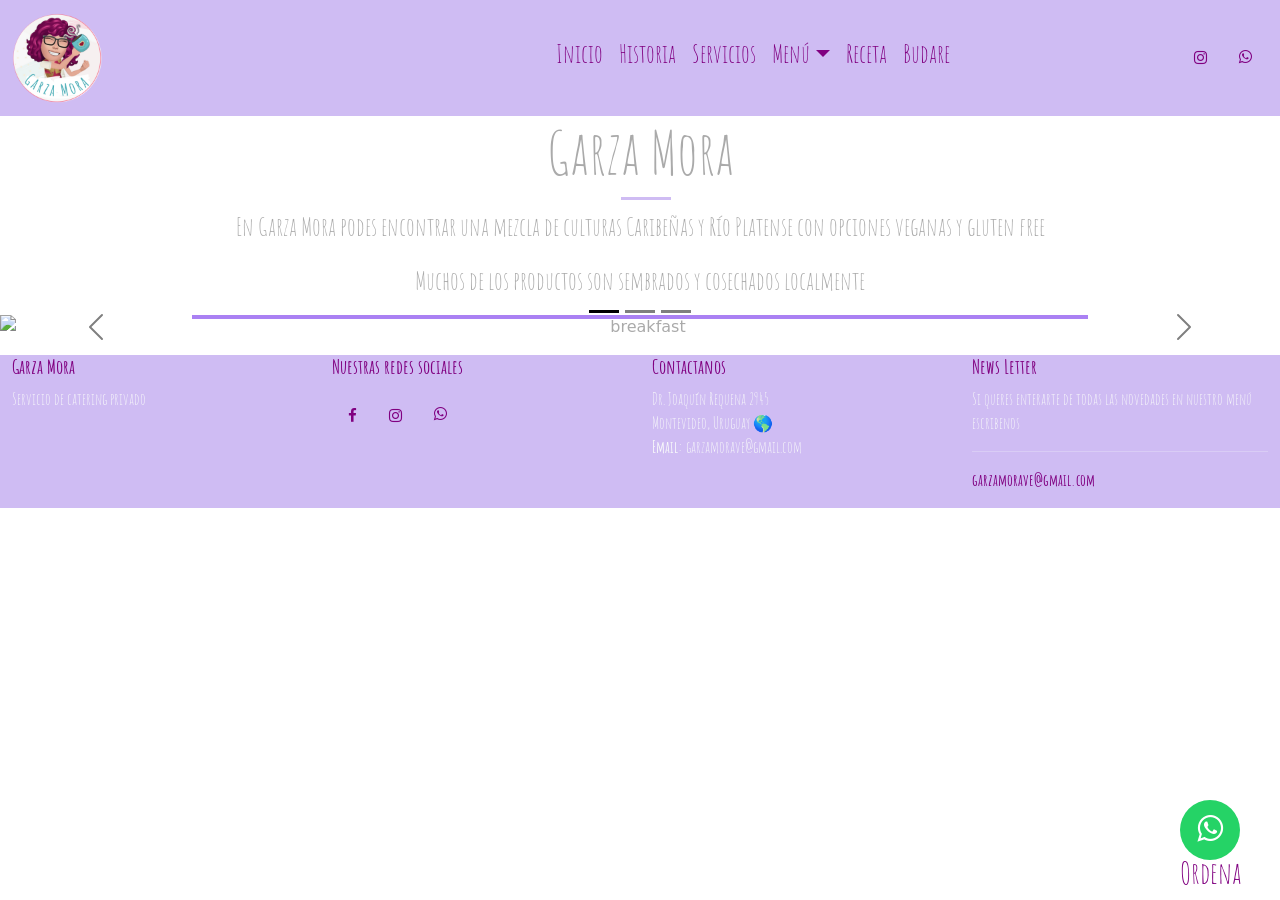
==== index.html @ 0e4f7285 "first commit" ====
<!DOCTYPE html>
<html lang="en">
<head>
    <meta charset="UTF-8">
    <meta http-equiv="X-UA-Compatible" content="IE=edge">
    <meta name="viewport" content="width=device-width, initial-scale=1.0">
    
    
    <link href="https://cdn.jsdelivr.net/npm/bootstrap@5.0.2/dist/css/bootstrap.min.css" rel="stylesheet" integrity="sha384-EVSTQN3/azprG1Anm3QDgpJLIm9Nao0Yz1ztcQTwFspd3yD65VohhpuuCOmLASjC" crossorigin="anonymous">
   
     <!--CSS PROPIO-->
   
   <link rel="stylesheet" href="css/styles.css">
    <link rel="icon" href="img/Logo_2.png">

    <!--Font family google-->
    <link href='https://fonts.googleapis.com/css?family=Amatic SC' rel='stylesheet'>

    <!--Whatssap icon-->
    <link rel="stylesheet" href="https://stackpath.bootstrapcdn.com/font-awesome/4.7.0/css/font-awesome.min.css">

    <title>Garza Mora</title>
    <meta name="Comida Caribeña" content="Comida tipica venezolana con variantes veganas">
    <meta name="keywords" content="food,venezuelan">

</head>

<!--NAV-BAR-->
<header>

    <nav class="navbar navbar-expand-md navbar-dark  bd-navbar" >

        <div class="container-fluid">
             <!--LOGO GARZA MORA-->
            <a class="navbar-brand" href="index.html" >
               
                <img src="img/Logo_2.png" alt="" width="90" href="index.html">
            </a>
            <button class="navbar-toggler" 
            type="button" 
            data-bs-toggle="collapse" 
            data-bs-target="#menu"
            aria-controls="navbarSupportedContent"
            aria-expanded="false"
            aria-label="Toogle navigation">
            
            
                <span class="navbar-toggler-icon"></span>
            </button> 

            <!--ELEMENTOS DEL MENÚ-->
            <div class="collapse navbar-collapse" id="menu">
              <ul class="navbar-nav mx-auto" style="width: 200px;" >
                  <li class="nav-item"><a class="nav-link h6" style="color: purple;"  href="index.html">Inicio</a></li>
                  <li class="nav-item"><a class="nav-link h6" style="color: purple;" href="historia.html">Historia</a></li>
                  <li class="nav-item"><a class="nav-link h6" style="color: purple;" href="servicio.html">Servicios</a></li>
                  <li class="nav-item dropdown"><a class="nav-link h6 dropdown-toggle" style="color: purple;"  href="menu.html" 
                      id="navbarDropdown" role="button" data-bs-toggle="dropdown">Menú</a>
                      <ul class="dropdown-menu">
                          <li> <a class="dropdown-item text-white "href="menu.html">Team Salado</a></li>
                          <li><a class="dropdown-item text-white" href="dulce.html">Team Dulce</a></li>
                     
                          </li>

                      </ul>
                    </li>
                    <hr class="text-white-50">

                    <li class="nav-item"><a class="nav-link h6"  style="color: purple;"href="receta.html">Receta</a></li>
                    <li class="nav-item"><a class="nav-link h6"  style="color: purple;"href="budare.html">Budare</a></li>


                </ul>
                <!--ENLACES REDES SOCIALES-->
                <ul class="navbar-nav flex-row flex-wrap text-light">

                   <li class="nav item col-6 col-md-auto p-3"><a href="https://www.instagram.com/garza.mora/"><i class="fa fa-instagram" style="font-size:15px;color:purple"></i></a></li>
                   <li class="nav item col-6 col-md-auto p-3"><a href="https://api.whatsapp.com/send?phone=092010787" class="btn-wsp" style="font-size:15px;color:purple" target="_blank">
                   <i class="fa fa-whatsapp my float"></i> </a></li>
             
           </ul>
          
            </div>
        </div>

    </nav>
</header>

<!--Introducción-->
<main>
<section class="section-tittle">
  <h1>Garza Mora</h1>
  <p class="descripp">En Garza Mora podes encontrar una mezcla de culturas Caribeñas y Río Platense con opciones veganas y gluten free</p>
  <p class="descripp">Muchos de los productos son sembrados y cosechados localmente</p>

<!--CARRUSEL-->
<div id="carouselExampleDark" class="carousel carousel-dark slide" data-bs-ride="carousel">
    <div class="carousel-indicators">
      <button type="button" data-bs-target="#carouselExampleDark" data-bs-slide-to="0" class="active" aria-current="true" aria-label="Slide 1"></button>
      <button type="button" data-bs-target="#carouselExampleDark" data-bs-slide-to="1" aria-label="Slide 2"></button>
      <button type="button" data-bs-target="#carouselExampleDark" data-bs-slide-to="2" aria-label="Slide 3"></button>
    </div>
    <div class="carousel-inner mb-3 mt-3">
      <div class="carousel-item active" data-bs-interval="10000">
        <img src="img/web.png" class="d-block w-100" alt="breakfast">
        <div class="carousel-caption d-none d-md-block text-light" style="background-color: #AA81F3">
       
          <h5>Bienvenidos a Garza Mora</h5>
          <h4>Desayunos</h4>
          <p>Desayunos temáticos desde el típico venezolano (arepas, frijoles negros y diferentes contornos).</p>
          <p>Hasta Norteamericanos (Waffles con huevos revueltos, tocino y mantequilla de maní)</p>
        </div>
      </div>
      <div class="carousel-item" data-bs-interval="2000">
        <img src="img/web (2).png" class="d-block w-100" alt="brunch">
        <div class="carousel-caption d-none d-md-block text-light" style="background-color: #AA81F3">
          <h4>Brunch</h4>
          <p>Opciones saladas y dulces para degustar </p>
          <p>Tenemos delivery o degustaciones en terraza exclusiva</p>
        </div>
      </div>
      <div class="carousel-item">
        <img src="img/dinner.jpg" class="d-block w-100" alt="...">
        <div class="carousel-caption d-none d-md-block text-light" style="background-color: #AA81F3">
          <h4>Cenas</h4>
          <p>Cenas personalizadas</p>
          <p>Se pueden degustar distintos tipos de entradas, plato principal y postres</p>
        </div>
      </div>
    </div>
    <button class="carousel-control-prev" type="button" data-bs-target="#carouselExampleDark" data-bs-slide="prev">
      <span class="carousel-control-prev-icon" aria-hidden="true"></span>
      <span class="visually-hidden">Previous</span>
    </button>
    <button class="carousel-control-next" type="button" data-bs-target="#carouselExampleDark" data-bs-slide="next">
      <span class="carousel-control-next-icon" aria-hidden="true"></span>
      <span class="visually-hidden">Next</span>
    </button>
  </div>

  </section>
</main>
  
   <!--FOOTER-->
   <footer id="footer">
    <div class="container-fluid text-light">
  
      <div class="row">
        <div class="col-lg-3 col-md-6">
          <h4>Garza Mora</h4>
          <p>Servicio de catering privado</p> <br>
          
        </div>
        
        <div class="col-lg-3 col-md-6">
          <h4>Nuestras redes sociales</h4>
          <ul class="navbar-nav flex-row flex-wrap text-light">
  
            <li class="nav item col-6 col-md-auto p-3" ><a href="https://www.facebook.com/Garzamoragourmet"><i class="fa fa-facebook" style="font-size:15px;color:purple"></i></a></li>
           <li class="nav item col-6 col-md-auto p-3"><a href="https://www.instagram.com/garza.mora/"><i class="fa fa-instagram" style="font-size:15px;color:purple"></i></a></li>
           <li class="nav item col-6 col-md-auto p-3"><a href="https://api.whatsapp.com/send?phone=092010787" class="btn-wsp" style="font-size:15px;color:purple" target="_blank">
           <i class="fa fa-whatsapp my float"></i>
           </a></li>
     
   </ul>
  
  
  
          
        </div>
        <div class="col-lg-3 col-md-6">
  
          <h4>Contactanos </h4>
          <p>Dr. Joaquín Requena 2945 <br>
          Montevideo, Uruguay 🌎<br>
          <strong> Email:</strong> garzamorave@gmail.com
          <br>
        </p>
        
          
        </div>
        <div class="col-lg-3 col-md-6"> 
  
          
          <h4>News Letter</h4>
          <p>Si queres enterarte de todas las novedades en nuestro menú escribenos</p> <hr>
          <form action="post">
            <p id="mail_Garza" style="color: purple; font-weight: bold;">garzamorave@gmail.com</p>
            
          </form>
  
        </div>
  
        </div>
      </div>
  
    </div>

    <a href="https://api.whatsapp.com/send?phone=092010787" class="whatsapp" target="_blank">
         <i class="fa fa-whatsapp whatsapp-icon"></i><p style="color: purple;">Ordena</p>
      </a>
          
  
  </footer>

  <script src="https://kit.fontawesome.com/c604e8d5b8.js" crossorigin="anonymous"></script>
  <script src="https://cdn.jsdelivr.net/npm/@popperjs/core@2.9.2/dist/umd/popper.min.js" integrity="sha384-IQsoLXl5PILFhosVNubq5LC7Qb9DXgDA9i+tQ8Zj3iwWAwPtgFTxbJ8NT4GN1R8p" crossorigin="anonymous"></script>
  <script src="https://cdn.jsdelivr.net/npm/bootstrap@5.0.2/dist/js/bootstrap.min.js" integrity="sha384-cVKIPhGWiC2Al4u+LWgxfKTRIcfu0JTxR+EQDz/bgldoEyl4H0zUF0QKbrJ0EcQF" crossorigin="anonymous"></script>   
</body>


</html>
---- css/styles.css ----
@charset "UTF-8";

/*paleta de colores */
/*fuente */
/*Espacio */
/*tamaño pantalla */
/*background-color*/
/*border-color*/
/*mixin*/
body {
  background-color: white;
  /* font-family: Arial, Helvetica, sans-serif; */
}



.nav-item .nav-link {
  font-family: 'Amatic SC';
  color: purple;
  font-size: 25px;
  
}

.dropdown-item{
  font-family: 'Amatic SC';
  font-size: 20px;
  color: purple;
}

.dropdown-item:hover{
  background-color: purple;
}

/*NAV BAR*/
.nav-link:hover{
  color: grey !important;
}

.timeline {
  position: relative;
  max-width: 1200px;
  margin: 0 auto;
}

.navbar{
  background-color: #cfbcf3;
}
.navbar-toggler{
  color: purple;
}
.dropdown-menu{
  background-color: #AA81F3
}
/*FOOTER*/
#footer{
  background-color: #cfbcf3;

  font-family: 'Amatic SC';
  
 
}
.whatsapp {
  position:fixed;
  width:60px;
  height:60px;
  bottom:40px;
  right:40px;
  background-color:#25d366;
  color:#FFF;
  border-radius:50px;
  text-align:center;
  font-size:30px;
  z-index:100;
}

.whatsapp-icon {
  margin-top:13px;
}
.whatsapp-text {
  font-size: 16px;
  margin-right: 30px;
  color: purple !important;
  
}

#img-serv{
  height: 10%;
} 

#footer h4 p{
  font-weight: bold;
  font-size: 15px;

}

#footer h4{
  font-weight: bold;
  font-size: 20px;
  color: purple;

}
#footer h4:hover{
  color: lightgray;


}

#mail_garza{
  color: purple;
  font-weight: bold;
}

#mail_garza p:hover{
  color: lightgray;
}
.timeline::after {
  content: "";
  position: absolute;
  width: 6px;
  height: 100%;
  background-color: #F0F0F0;
  top: 0;
  bottom: 0;
  left: 50%;
  margin-left: -6px;
}

.timeline img {
  width: 100%;
  height: auto;
  width: 100%;
  height: auto;
}

.container-1 {
  padding: 10px 40px;
  position: relative;
  background-color: inherit;
  width: 50%;
}

.container-1::after {
  content: "";
  position: absolute;
  width: 25px;
  height: 25px;
  right: -10px;
  background-color: #F0F0F0;
  border: 4px solid purple;
  top: 15px;
  border-radius: 50%;
  z-index: 1;
}

.content {
  padding: 20px 30px;
  background-color: #F0F0F0;
  position: relative;
  border-radius: 6px;
}

.left {
  left: 0;
}

.left::before {
  content: "";
  height: 0;
  position: absolute;
  top: 22px;
  width: 0;
  z-index: 1;
  right: 30px;
  border: medium solid #F0F0F0;
  border-width: 10px 0 10px 10px;
  border-color: transparent transparent transparent #F0F0F0;
}

.right {
  left: 50%;
}

.right::before {
  content: "";
  height: 0;
  position: absolute;
  top: 22px;
  width: 0;
  z-index: 1;
  left: 30px;
  border: medium solid #F0F0F0;
  border-width: 10px 10px 10px 0px;
  border-color: transparent #F0F0F0 transparent transparent;
}

.right::after {
  left: -16px;
}

.wrap {
  max-width: 1200px;
  margin: 0 auto;
}

.section-tittle {
  text-align: center;
  margin-bottom: 10px;
  color: #aaaaaa;
}

.section-tittle h1 {
  text-transform: capitalize;
  font-family: 'Amatic SC';
  font-size: 60px;
  padding-bottom: 12px;
  position: relative;
  display: inline-block;
}



.section-tittle h1:hover {
  color: purple;
}

.section-tittle h1::before {
  content: "";
  position: absolute;
  width: 50px;
  height: 3px;
  background-color: #cfbcf3;
  bottom: 0;
  left: 40%;
  transform: translateX(-50);
}

.descripp{
  font-family: 'Amatic SC';
  font-size: 25px;

}

.single-menu {
  display: flex;
  justify-content: space-evenly;
  flex-wrap: wrap;

}

.single-menu .menu-content h5 {
  text-transform: capitalize;
  font-size: 20px;
  font-weight: 300;
  border-bottom: 1px dashed #cfbcf3;
  padding-bottom: 5px;
  margin-bottom: 10px;
}

.single-menu .menu-content h5 span {
  color: purple;
  float: right;
  font-weight: 500;
  font-style: italic;
}

.single-menu img {
  border-radius: 50%;
  max-width: 100px;
  border: 1px dashed #ddd;
  padding: 3px;
  margin-right: 15px;
  margin-top: 10px;
  transition: 0.3s;
}

.menu__team {
  background-color: #cfbcf3;
  bottom: 1px;
  background-size: cover;
  height: 100%;
  width: 100%;
  color: purple;
  font-family: system-ui;
  text-align: center;
  border-radius: 4px;
  column-gap: 2px;
}

.menu__team h3 {
  text-transform: capitalize;
  font-size: 24px;
  font-weight: 500;
  margin-bottom: 10px;
}

#fotos:hover {
  transform: rotate(360deg);
}

.section {
  padding-top: 50px;
  padding-bottom: 50px;
}

.bg-color {
  background-color: #f6f7f9;
}

.sub-heading h1 {
  font-family: 'Amatic SC';
  font-size: 60px;
  padding-bottom: 5px;
  position: relative;
  display: inline-block;
  text-align: center;
  margin-bottom: 10px;
  color: #aaaaaa;
}

.sub-heading h1:hover {
  color: purple;
}

.sub-heading h1:before {
  content: "";
  position: absolute;
  width: 30px;
  height: 3px;
  background-color: #cfbcf3;
  bottom: 0;
  left: 40%;
  transform: translateX(-180);
}

.sub-heading h2 {
  font-weight: 700;
}

.service-box {
  padding: 20px;
  height: 100%;
  width: 100%;
  background-color: #fff;
  border: 1px solid #cfbcf3;
  transition: 0.4s;
  transform: translateY(0);
  cursor: pointer;
}

.service-box:hover {
  box-shadow: 0 0 30px #eee;
  transform: translateY(-0.5rem);
}

.service-content h3 {
  
  font-family: 'Amatic SC';
  font-size: 40px;
  font-weight: 700;
  text-align: center;
  color: #cfbcf3;
}

.service-content h3:hover {
  color: purple;
}

@media (max-width: 768px) {
  .timeline::after {
    left: 31px;
  }

  .container-1 {
    width: 100%;
    padding-left: 70px;
    padding-right: 25px;
  }

  .container-1::before {
    left: 60px;
    border: medium solid #F0F0F0;
    border-width: 10px 10px 10px 0;
    border-color: transparent #F0F0F0 transparent transparent;
  }

  .left::after {
    left: 15px;
  }

  .right {
    left: 0%;
  }

  .right::after {
    left: 15px;
  }
}

/*# sourceMappingURL=styles.css.map */

/*RECETA*/

.food-menu{
  text-align: center;
 
  
  display: flex;
  gap: 2em;
  margin-left: auto;
 flex-wrap: wrap; 
  padding-bottom: 50px;
}

.food{
  text-align: center;
  flex: 1 0 15em;
  margin-left: auto;

}

.food img{
  width: 100%;
  border-radius: 50%;
 
  border: 10px solid #cfbcf3;
}

.food-menu .content_H{
  flex: 1 0 17em;
  margin-top: 40px;
}
.content_H{
  
  background-color: #F0F0F0;
  margin-bottom: 10px;
  
  border-radius: 10px;
}

.content_H h2 {

  font-family: 'Amatic SC';
  background-color: #cfbcf3 ;

  color: purple;
  padding: 10px 20px;
  font-size: 1.2rem;
  text-align: left ;
  border-bottom-left-radius: 30px;
  border-top-left-radius: 30px;
}

.content_H .desc{
 
  margin: 0px auto;
  text-align: left;
  

 
}

.content_H .desc p{
  text-align: justify;
 

  align-items: center;
  line-height: 1.5;
  
  color: #aaaaaa;
}



.content_H .desc h3{
  padding: 10px 20px;
  font-size: 15px;
  text-align: left;
  color: purple;
  list-style: none;
}



.content_H .desc span{
  display: inline-block;
  margin-top: 20px;
  margin-left: 32px;
  text-align: center;
}

.desc ul li{

  display: flex;
}

.svg{
  width: 35px;
  justify-content: space-evenly;
}
/*MEDIA RECETA*/

@media (max-width:792px){
  .food-menu{
    padding-bottom: 10px;
  }
  .food{
    flex: 1 0 100%;
  }
  .food img{
    width: 82%;
  }
  .content_H{
    margin-top: unset !important;
  }
  
}

@media (max-width:601px){
  .content_H h2 img{
    width: 90%;
    margin-left: auto;
  }

}

@media (max-width:305px){
  
  .prepa li{
    display: inline-block;
    
  }

}


/*Congelados*/

#searchConge{
  width: 30%;
  padding: 10px;
  position: absolute;
  top: 250px;
  right: 80px;
}

#searchIcon{
color: purple;
}

.form-check {
  display: flex;
  flex-wrap: wrap;
  margin: 10px;
  align-items: center;
  justify-content: flex-end;
}

.form-check-input {
  margin-right: 5px;
  background-color: #cfbcf3;
}

.form-check-label {
  margin-right: 30px;
  font-family: 'Amatic SC';
  color: purple;
  font-size: 20px;
}
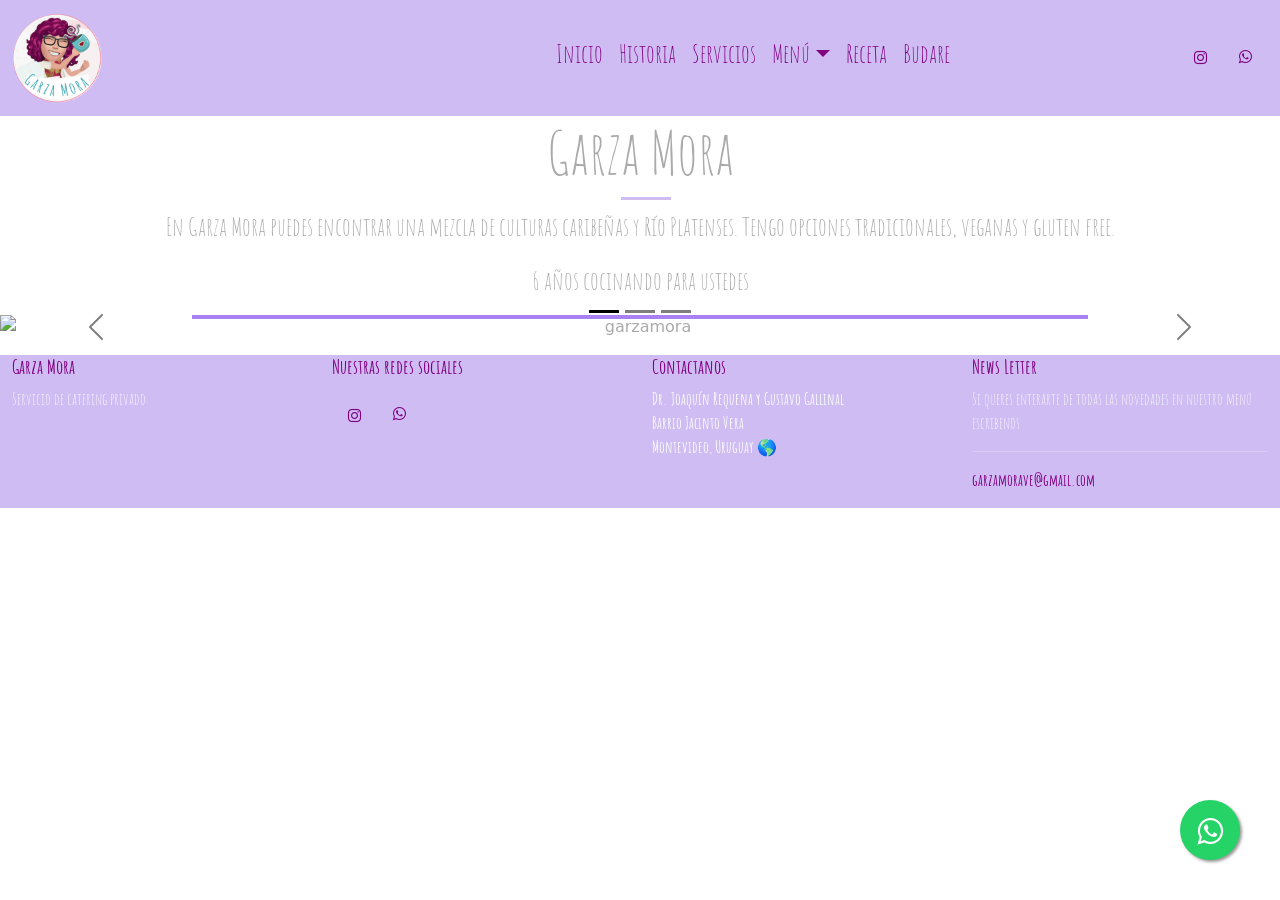
==== commit cdc7fbdf: "new" ====
--- a/index.html
+++ b/index.html
@@ -75,8 +75,11 @@
                 <ul class="navbar-nav flex-row flex-wrap text-light">
 
                    <li class="nav item col-6 col-md-auto p-3"><a href="https://www.instagram.com/garza.mora/"><i class="fa fa-instagram" style="font-size:15px;color:purple"></i></a></li>
-                   <li class="nav item col-6 col-md-auto p-3"><a href="https://api.whatsapp.com/send?phone=092010787" class="btn-wsp" style="font-size:15px;color:purple" target="_blank">
-                   <i class="fa fa-whatsapp my float"></i> </a></li>
+                   <li class="nav item col-6 col-md-auto p-3">
+                    <a href="https://api.whatsapp.com/send?phone=092010787" class="btn-wsp" style="font-size:15px;color:purple" target="_blank">
+                        <i class="fa fa-whatsapp my-float"></i>
+                    </a>
+                </li>
              
            </ul>
           
@@ -90,8 +93,8 @@
 <main>
 <section class="section-tittle">
   <h1>Garza Mora</h1>
-  <p class="descripp">En Garza Mora podes encontrar una mezcla de culturas Caribeñas y Río Platense con opciones veganas y gluten free</p>
-  <p class="descripp">Muchos de los productos son sembrados y cosechados localmente</p>
+  <p class="descripp">En Garza Mora puedes encontrar una mezcla de culturas caribeñas y Río Platenses. Tengo opciones tradicionales, veganas y gluten free.</p>
+  <p class="descripp">6 años cocinando para ustedes</p>
 
 <!--CARRUSEL-->
 <div id="carouselExampleDark" class="carousel carousel-dark slide" data-bs-ride="carousel">
@@ -102,29 +105,21 @@
     </div>
     <div class="carousel-inner mb-3 mt-3">
       <div class="carousel-item active" data-bs-interval="10000">
-        <img src="img/web.png" class="d-block w-100" alt="breakfast">
+        <img src="img/web (2).png" class="d-block w-100" alt="garzamora">
         <div class="carousel-caption d-none d-md-block text-light" style="background-color: #AA81F3">
        
           <h5>Bienvenidos a Garza Mora</h5>
-          <h4>Desayunos</h4>
-          <p>Desayunos temáticos desde el típico venezolano (arepas, frijoles negros y diferentes contornos).</p>
-          <p>Hasta Norteamericanos (Waffles con huevos revueltos, tocino y mantequilla de maní)</p>
+          
         </div>
       </div>
-      <div class="carousel-item" data-bs-interval="2000">
-        <img src="img/web (2).png" class="d-block w-100" alt="brunch">
+     
+      <div class="carousel-item">
+        <img src="img/web.png" class="d-block w-100" alt="sushi">
         <div class="carousel-caption d-none d-md-block text-light" style="background-color: #AA81F3">
-          <h4>Brunch</h4>
-          <p>Opciones saladas y dulces para degustar </p>
-          <p>Tenemos delivery o degustaciones en terraza exclusiva</p>
-        </div>
-      </div>
-      <div class="carousel-item">
-        <img src="img/dinner.jpg" class="d-block w-100" alt="...">
-        <div class="carousel-caption d-none d-md-block text-light" style="background-color: #AA81F3">
-          <h4>Cenas</h4>
-          <p>Cenas personalizadas</p>
-          <p>Se pueden degustar distintos tipos de entradas, plato principal y postres</p>
+          <h4>Sushi Lovers</h4>
+          <p>Las sushi lovers se han convertido en nuestros talleres
+            mensuales más esperados de los garzamorianos.</p>
+    
         </div>
       </div>
     </div>
@@ -156,11 +151,12 @@
           <h4>Nuestras redes sociales</h4>
           <ul class="navbar-nav flex-row flex-wrap text-light">
   
-            <li class="nav item col-6 col-md-auto p-3" ><a href="https://www.facebook.com/Garzamoragourmet"><i class="fa fa-facebook" style="font-size:15px;color:purple"></i></a></li>
            <li class="nav item col-6 col-md-auto p-3"><a href="https://www.instagram.com/garza.mora/"><i class="fa fa-instagram" style="font-size:15px;color:purple"></i></a></li>
-           <li class="nav item col-6 col-md-auto p-3"><a href="https://api.whatsapp.com/send?phone=092010787" class="btn-wsp" style="font-size:15px;color:purple" target="_blank">
-           <i class="fa fa-whatsapp my float"></i>
-           </a></li>
+           <li class="nav item col-6 col-md-auto p-3">
+            <a href="https://api.whatsapp.com/send?phone=092010787" class="btn-wsp" style="font-size:15px;color:purple" target="_blank">
+                <i class="fa fa-whatsapp my-float"></i>
+            </a>
+        </li>
      
    </ul>
   
@@ -171,9 +167,10 @@
         <div class="col-lg-3 col-md-6">
   
           <h4>Contactanos </h4>
-          <p>Dr. Joaquín Requena 2945 <br>
-          Montevideo, Uruguay 🌎<br>
-          <strong> Email:</strong> garzamorave@gmail.com
+          <p> <strong>Dr. Joaquín Requena y Gustavo
+            Gallinal  <br> Barrio Jacinto Vera<br>
+          Montevideo, Uruguay 🌎 </strong> <br>
+          
           <br>
         </p>
         
@@ -196,8 +193,8 @@
   
     </div>
 
-    <a href="https://api.whatsapp.com/send?phone=092010787" class="whatsapp" target="_blank">
-         <i class="fa fa-whatsapp whatsapp-icon"></i><p style="color: purple;">Ordena</p>
+    <a href="https://api.whatsapp.com/send?phone=598092010787&text=Hola,quiero comprar menú navideño" class="float bounce" target="_blank">
+      <i class="fa fa-whatsapp my-float2"></i>
       </a>
           
   
--- a/css/styles.css
+++ b/css/styles.css
@@ -60,27 +60,66 @@
  
 }
 .whatsapp {
-  position:fixed;
-  width:60px;
-  height:60px;
-  bottom:40px;
-  right:40px;
-  background-color:#25d366;
-  color:#FFF;
-  border-radius:50px;
-  text-align:center;
-  font-size:30px;
-  z-index:100;
+  position: fixed;
+  width: 60px;
+  height: 60px;
+  bottom: 120px; /* Adjusted position to avoid overlapping */
+  right: 40px;
+  background-color: #25d366;
+  color: #FFF;
+  border-radius: 50px;
+  text-align: center;
+  font-size: 30px;
+  z-index: 100;
 }
 
 .whatsapp-icon {
-  margin-top:13px;
-}
+  margin-top: 13px;
+}
+
 .whatsapp-text {
   font-size: 16px;
   margin-right: 30px;
   color: purple !important;
-  
+}
+
+.float {
+  position: fixed;
+  width: 60px;
+  height: 60px;
+  bottom: 40px;
+  right: 40px;
+  background-color: #25d366;
+  color: #FFF;
+  border-radius: 50px;
+  text-align: center;
+  font-size: 30px;
+  box-shadow: 2px 2px 3px #999;
+  z-index: 100;
+}
+
+.my-float2 {
+  margin-top: 16px;
+}
+
+.bounce {
+  animation: bounce 2s infinite;
+}
+
+@keyframes bounce {
+  0%,
+  25%,
+  50%,
+  75%,
+  100% {
+      transform: translateY(0);
+  }
+  40% {
+      transform: translateY(-20px);
+  }
+  60% {
+      transform: translateY(-12px);
+  }
 }
 
 #img-serv{
@@ -126,8 +165,6 @@
 }
 
 .timeline img {
-  width: 100%;
-  height: auto;
   width: 100%;
   height: auto;
 }
@@ -399,79 +436,63 @@
 /*# sourceMappingURL=styles.css.map */
 
 /*RECETA*/
-
-.food-menu{
-  text-align: center;
- 
-  
+.food-menu {
+  text-align: center;
   display: flex;
   gap: 2em;
   margin-left: auto;
- flex-wrap: wrap; 
+  flex-wrap: wrap;
   padding-bottom: 50px;
 }
 
-.food{
+.food {
   text-align: center;
   flex: 1 0 15em;
   margin-left: auto;
-
-}
-
-.food img{
+}
+
+.food img {
   width: 100%;
+  height: auto;
   border-radius: 50%;
- 
   border: 10px solid #cfbcf3;
 }
 
-.food-menu .content_H{
+.food-menu .content_H {
   flex: 1 0 17em;
   margin-top: 40px;
 }
-.content_H{
-  
+
+.content_H {
   background-color: #F0F0F0;
   margin-bottom: 10px;
-  
   border-radius: 10px;
 }
 
 .content_H h2 {
-
-  font-family: 'Amatic SC';
-  background-color: #cfbcf3 ;
-
+  font-family: 'Amatic SC';
+  background-color: #cfbcf3;
   color: purple;
   padding: 10px 20px;
   font-size: 1.2rem;
-  text-align: left ;
+  text-align: left;
   border-bottom-left-radius: 30px;
   border-top-left-radius: 30px;
 }
 
-.content_H .desc{
- 
+.content_H .desc {
   margin: 0px auto;
   text-align: left;
-  
-
- 
-}
-
-.content_H .desc p{
+}
+
+.content_H .desc p {
   text-align: justify;
- 
-
   align-items: center;
   line-height: 1.5;
-  
   color: #aaaaaa;
 }
 
-
-
-.content_H .desc h3{
+.content_H .desc h3 {
   padding: 10px 20px;
   font-size: 15px;
   text-align: left;
@@ -479,21 +500,18 @@
   list-style: none;
 }
 
-
-
-.content_H .desc span{
+.content_H .desc span {
   display: inline-block;
   margin-top: 20px;
   margin-left: 32px;
   text-align: center;
 }
 
-.desc ul li{
-
+.desc ul li {
   display: flex;
 }
 
-.svg{
+.svg {
   width: 35px;
   justify-content: space-evenly;
 }
